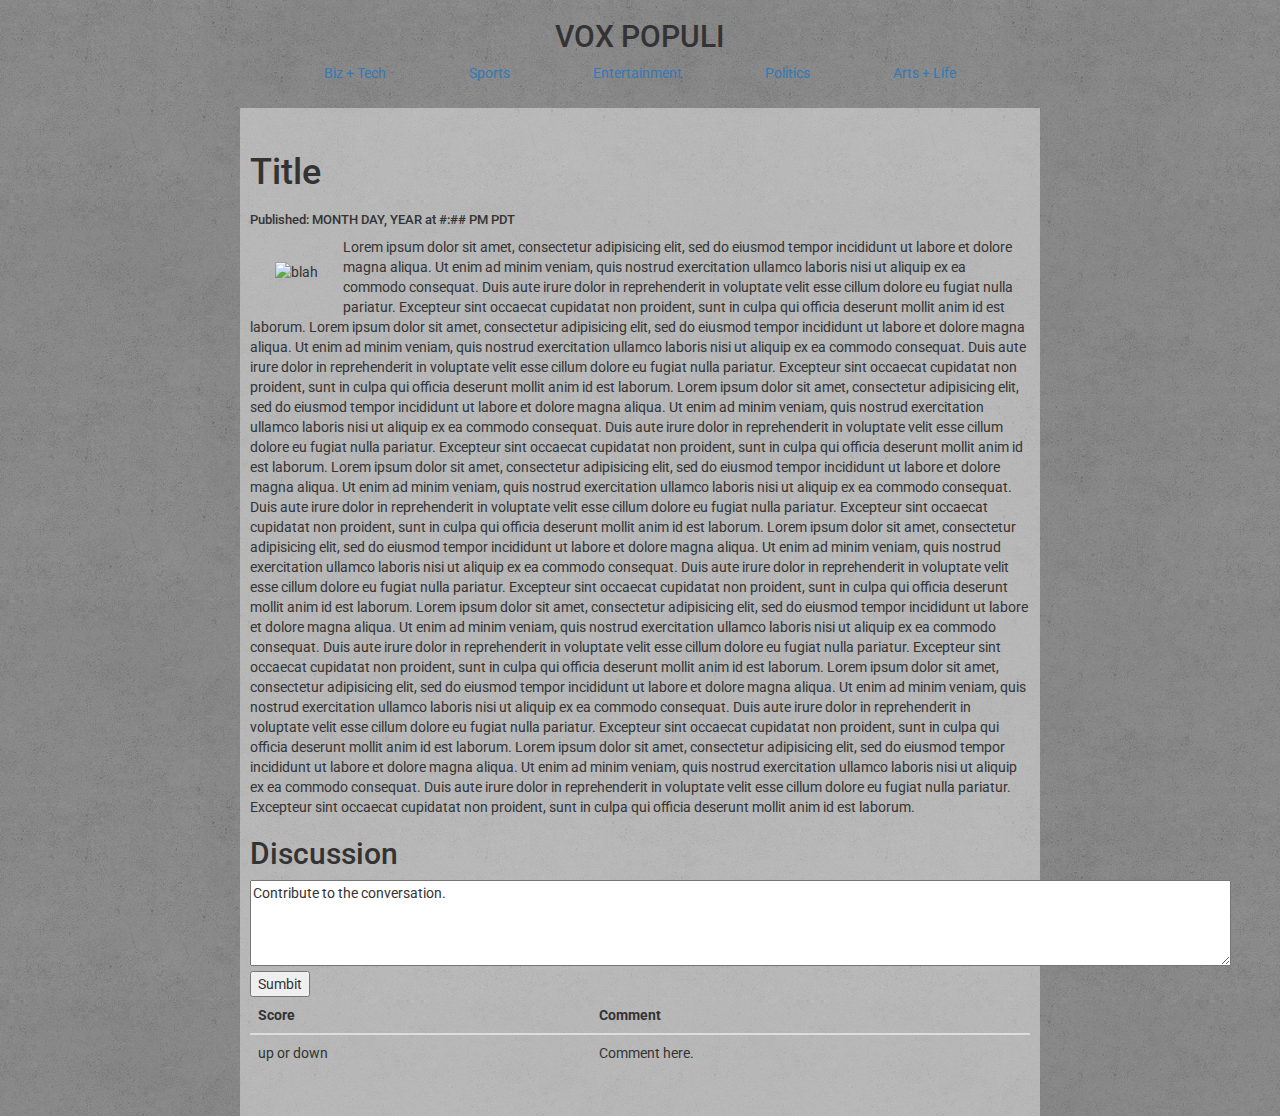
==== article.html @ e77ca8fc "Article page general structure w/ background" ====
<!DOCTYPE HTML>
<html>
    <head>
        <meta charset="UTF-8">
        <meta name="viewport" content="width=device-width, initial-scale=1">
        <meta name="author" content="POC Hackathon Hackers Woohoo">
        <meta name="description" content ="Crowd-sourced news links. Votes promote stories to the front page.">
        <title>Vox Populi</title>
        <link rel="stylesheet" href="https://maxcdn.bootstrapcdn.com/bootstrap/3.3.1/css/bootstrap.min.css">
        <link rel="stylesheet" href="css/article.css">
        <link rel="icon" href="TAMANH.PNG">
    </head>
	<body>
        <main class="container-fluid">
            <header class ="row">
                <div>
                    <h2>VOX POPULI</h2>
                    <ul>
                    	<li><a href="">Biz + Tech</a></li>
                        <li><a href="">Sports</a></li>
                        <li><a href="">Entertainment</a></li>
                        <li><a href="">Politics</a></li>
                        <li><a href="">Arts + Life</a></li>
                    </ul>
                </div>
            </header>

            <div id="content">
                <section class="row" id="article">
                    <h1>Title</h1>
                    <h3>Published: MONTH DAY, YEAR at #:## PM PDT</h2>
                    <div>
                        <img src="TAMANH.png" alt="blah">
                    </div>
                    <div>
                        <body>
                            <div>Lorem ipsum dolor sit amet, consectetur adipisicing elit, sed do eiusmod
                            tempor incididunt ut labore et dolore magna aliqua. Ut enim ad minim veniam,
                            quis nostrud exercitation ullamco laboris nisi ut aliquip ex ea commodo
                            consequat. Duis aute irure dolor in reprehenderit in voluptate velit esse
                            cillum dolore eu fugiat nulla pariatur. Excepteur sint occaecat cupidatat non
                            proident, sunt in culpa qui officia deserunt mollit anim id est laborum.
                            Lorem ipsum dolor sit amet, consectetur adipisicing elit, sed do eiusmod
                            tempor incididunt ut labore et dolore magna aliqua. Ut enim ad minim veniam,
                            quis nostrud exercitation ullamco laboris nisi ut aliquip ex ea commodo
                            consequat. Duis aute irure dolor in reprehenderit in voluptate velit esse
                            cillum dolore eu fugiat nulla pariatur. Excepteur sint occaecat cupidatat non
                            proident, sunt in culpa qui officia deserunt mollit anim id est laborum.
                            Lorem ipsum dolor sit amet, consectetur adipisicing elit, sed do eiusmod
                            tempor incididunt ut labore et dolore magna aliqua. Ut enim ad minim veniam,
                            quis nostrud exercitation ullamco laboris nisi ut aliquip ex ea commodo
                            consequat. Duis aute irure dolor in reprehenderit in voluptate velit esse
                            cillum dolore eu fugiat nulla pariatur. Excepteur sint occaecat cupidatat non
                            proident, sunt in culpa qui officia deserunt mollit anim id est laborum.
                            Lorem ipsum dolor sit amet, consectetur adipisicing elit, sed do eiusmod
                            tempor incididunt ut labore et dolore magna aliqua. Ut enim ad minim veniam,
                            quis nostrud exercitation ullamco laboris nisi ut aliquip ex ea commodo
                            consequat. Duis aute irure dolor in reprehenderit in voluptate velit esse
                            cillum dolore eu fugiat nulla pariatur. Excepteur sint occaecat cupidatat non
                            proident, sunt in culpa qui officia deserunt mollit anim id est laborum.
                            Lorem ipsum dolor sit amet, consectetur adipisicing elit, sed do eiusmod
                            tempor incididunt ut labore et dolore magna aliqua. Ut enim ad minim veniam,
                            quis nostrud exercitation ullamco laboris nisi ut aliquip ex ea commodo
                            consequat. Duis aute irure dolor in reprehenderit in voluptate velit esse
                            cillum dolore eu fugiat nulla pariatur. Excepteur sint occaecat cupidatat non
                            proident, sunt in culpa qui officia deserunt mollit anim id est laborum.
                            Lorem ipsum dolor sit amet, consectetur adipisicing elit, sed do eiusmod
                            tempor incididunt ut labore et dolore magna aliqua. Ut enim ad minim veniam,
                            quis nostrud exercitation ullamco laboris nisi ut aliquip ex ea commodo
                            consequat. Duis aute irure dolor in reprehenderit in voluptate velit esse
                            cillum dolore eu fugiat nulla pariatur. Excepteur sint occaecat cupidatat non
                            proident, sunt in culpa qui officia deserunt mollit anim id est laborum.
                            Lorem ipsum dolor sit amet, consectetur adipisicing elit, sed do eiusmod
                            tempor incididunt ut labore et dolore magna aliqua. Ut enim ad minim veniam,
                            quis nostrud exercitation ullamco laboris nisi ut aliquip ex ea commodo
                            consequat. Duis aute irure dolor in reprehenderit in voluptate velit esse
                            cillum dolore eu fugiat nulla pariatur. Excepteur sint occaecat cupidatat non
                            proident, sunt in culpa qui officia deserunt mollit anim id est laborum.
                            Lorem ipsum dolor sit amet, consectetur adipisicing elit, sed do eiusmod
                            tempor incididunt ut labore et dolore magna aliqua. Ut enim ad minim veniam,
                            quis nostrud exercitation ullamco laboris nisi ut aliquip ex ea commodo
                            consequat. Duis aute irure dolor in reprehenderit in voluptate velit esse
                            cillum dolore eu fugiat nulla pariatur. Excepteur sint occaecat cupidatat non
                            proident, sunt in culpa qui officia deserunt mollit anim id est laborum.</div>
                        </body>
                    </div>
                </section>

                <section class="row" id="discussion">
                    <h2>Discussion</h2>
                    <form>
                        <textarea rows="4" cols="120">Contribute to the conversation.</textarea>
                        <br>
                        <input type="submit" value="Sumbit">

                         <table class="table">
                    <thead>
                    <tr>
                        <th>Score</th>
                        <th>Comment</th>
                    </tr>
                    </thead>
                    
                    <tbody>
                    <tr ng-repeat="comment in comments | orderBy : sortCol : reverse = true">
                        <td>up or down</td>
                        <td>Comment here.</td>
                    
                    </tr>
                    </tbody>
                </table>

                    </form>

                </section>
        </div>

	</body>
</html>
---- css/article.css ----
@import url(http://fonts.googleapis.com/css?family=Roboto:500,400italic,400);

body { 
	font-family: 'Roboto', sans-serif;
	background: ;
	background-image: url(../img/mochaGrunge.png);
}

header { 
	text-align: center;
	padding-bottom: 2%;
}

ul { 
	list-style-type: none; 
	margin: 0;
	padding: 0;
}

li { 
	display: inline;
	padding: 40px;
}

img { 
	float: left;
	padding: 25px;
}
/*.container-fluid {
	background-color: red;
	margin: 0px;
	opacity: 0.9;
}
*/
#content { 
	margin-left: 18%;
	margin-right: 18%;
	padding: 2%;
	background-color: rgba(255, 255, 255, 0.4);

}

h3 { 
	font-size: 13px;
}
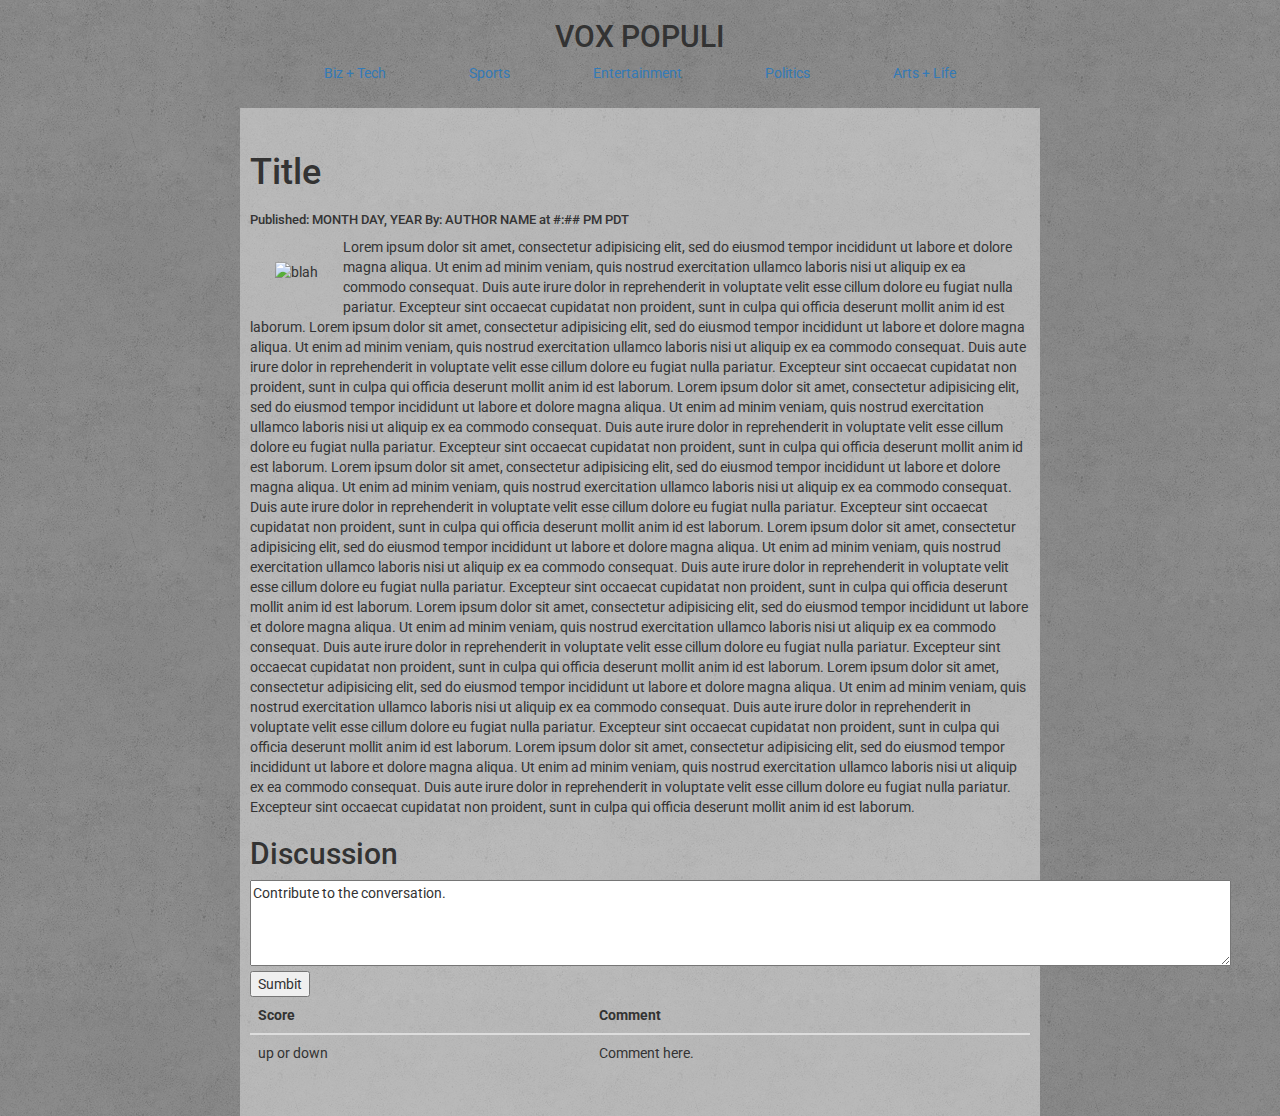
==== commit 7799671d: "Home page boxes updated w/ hover link interactions" ====
--- a/article.html
+++ b/article.html
@@ -28,7 +28,7 @@
             <div id="content">
                 <section class="row" id="article">
                     <h1>Title</h1>
-                    <h3>Published: MONTH DAY, YEAR at #:## PM PDT</h2>
+                    <h3>Published: MONTH DAY, YEAR By: AUTHOR NAME at #:## PM PDT</h2>
                     <div>
                         <img src="TAMANH.png" alt="blah">
                     </div>
--- a/css/article.css
+++ b/css/article.css
@@ -2,7 +2,6 @@
 
 body { 
 	font-family: 'Roboto', sans-serif;
-	background: ;
 	background-image: url(../img/mochaGrunge.png);
 }
 
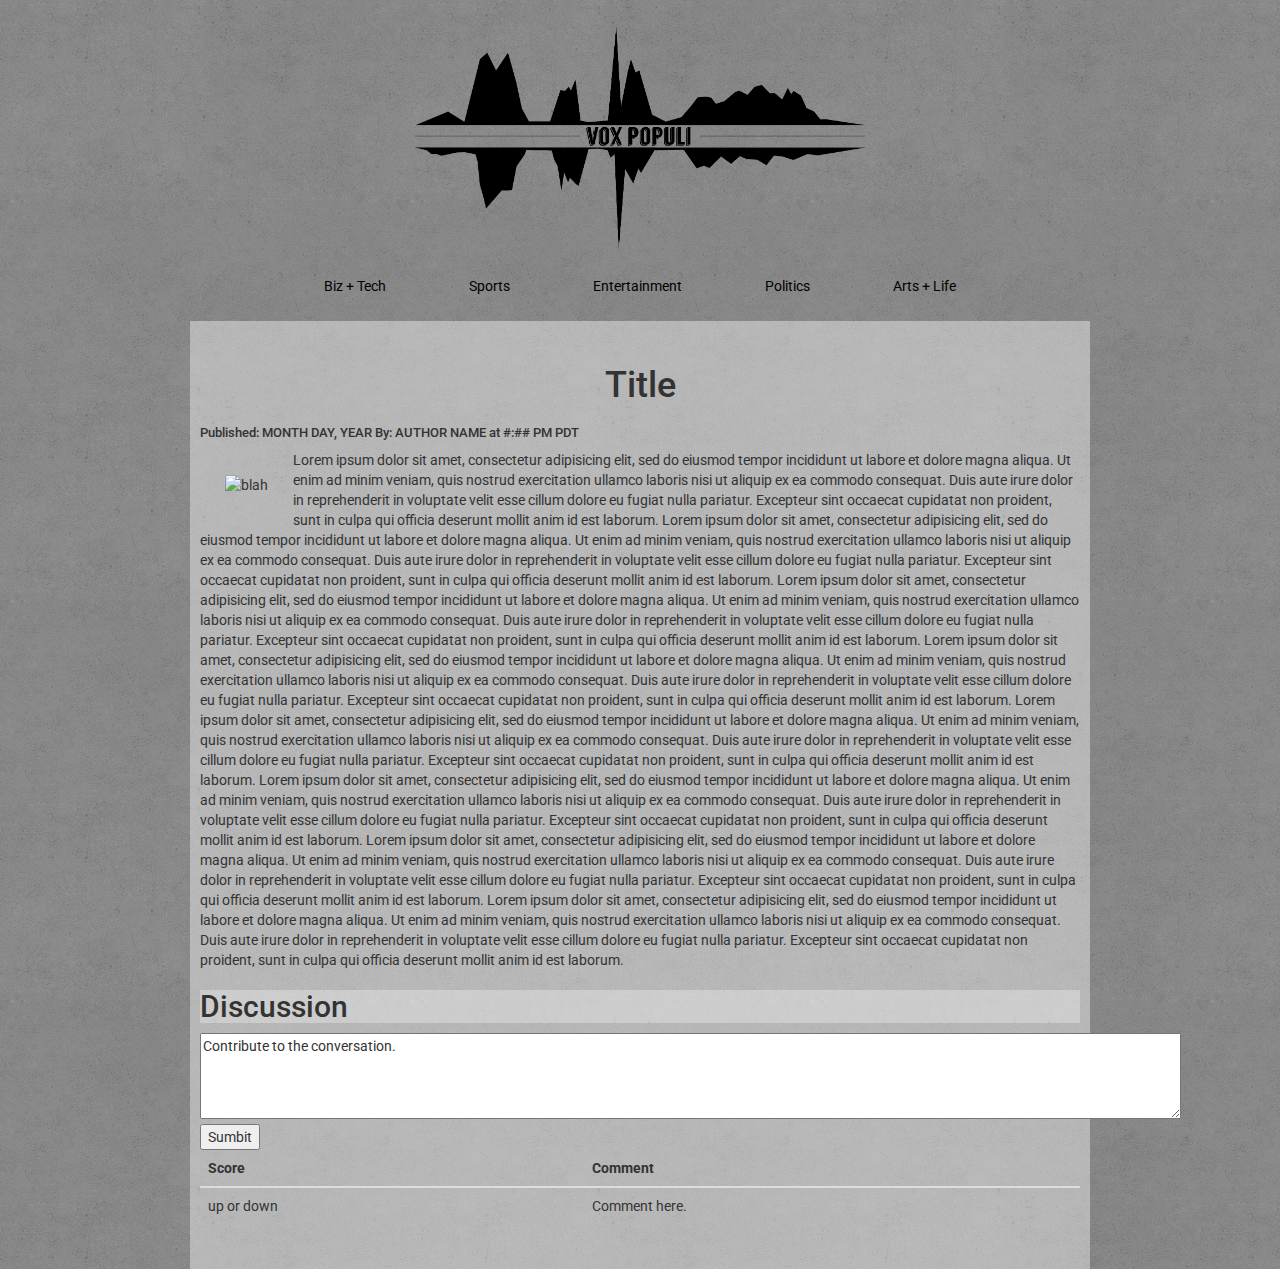
==== commit 10d56db6: "Merge branch 'master' of https://github.com/edeng/POC" ====
--- a/article.html
+++ b/article.html
@@ -7,6 +7,7 @@
         <meta name="description" content ="Crowd-sourced news links. Votes promote stories to the front page.">
         <title>Vox Populi</title>
         <link rel="stylesheet" href="https://maxcdn.bootstrapcdn.com/bootstrap/3.3.1/css/bootstrap.min.css">
+        <link rel="stylesheet" href="css/main.css">
         <link rel="stylesheet" href="css/article.css">
         <link rel="icon" href="TAMANH.PNG">
     </head>
@@ -14,7 +15,7 @@
         <main class="container-fluid">
             <header class ="row">
                 <div>
-                    <h2>VOX POPULI</h2>
+                    <img id="logo" src="img/Vox-Populi.png" alt="Vox Populi Logo">
                     <ul>
                     	<li><a href="">Biz + Tech</a></li>
                         <li><a href="">Sports</a></li>
--- a/css/main.css
+++ b/css/main.css
@@ -0,0 +1,115 @@
+#header { 
+	text-align: center;
+	margin-top: 30px;
+	margin-bottom: 30px;
+}
+
+body { 
+	font-family: 'Roboto', sans-serif;
+	background-image: url(../img/mochaGrunge.png);
+}
+
+ul { 
+	list-style-type: none; 
+	margin: 0;
+	padding: 0;
+	bottom-padding: 10px;
+}
+
+li { 
+	display: inline;
+	padding: 60px;
+}
+
+.articles { 
+	text-align: left;
+}
+
+#one { 
+	width: 40%;
+	height: 500px;
+	border-color: black;
+	margin-left: 14%;
+	margin-right: 1%;
+	background-color: purple;
+	float: left;
+}
+
+#two { 
+	width: 30%;
+	height: 300px;
+	margin-right: 15%;
+	background-color: purple;
+	float: right;
+	margin-bottom: 1%;
+}
+
+#three { 
+	width: 30%;
+	height: 400px;
+	margin-right: 15%;
+	background-color: purple;
+	float: right;
+	margin-bottom: 1%;
+}
+
+#four { 
+	width: 40%;
+	height: 200px;
+	border-color: black;
+	margin-left: 14%;
+	margin-top: 1%;
+	margin-right: 1%;
+	background-color: purple;
+	float: left;
+	margin-bottom: 1%;
+}
+
+#five { 
+	width: 71%;
+	height: 280px;
+	border-color: black;
+	margin-left: 14%;
+	margin-right: 1%;
+	background-color: purple;
+	float: left;
+	margin-bottom: none;
+}
+
+a:link {
+	color: black;
+}
+
+a:visited { 
+	color: black;
+}
+
+a:hover { 
+	color: #8F00B2;
+	text-decoration: none;
+}
+
+.articles div:hover { 
+	background-color: white;
+	opacity: .7;
+}
+
+.articles h2 { 
+	margin: auto;
+	padding: 20px;
+}
+
+h2 { 
+	background-color: rgba(255, 255, 255, 0.3);
+
+}
+footer {
+	text-align: center;
+	padding: 10px;
+	font-size: 80%;
+	clear: both;
+}
+
+#logo {
+    width: 500px;
+}
--- a/css/article.css
+++ b/css/article.css
@@ -32,8 +32,8 @@
 }
 */
 #content { 
-	margin-left: 18%;
-	margin-right: 18%;
+	margin-left: 14%;
+	margin-right: 14%;
 	padding: 2%;
 	background-color: rgba(255, 255, 255, 0.4);
 
@@ -41,4 +41,14 @@
 
 h3 { 
 	font-size: 13px;
+}
+
+#logo {
+    width: 500px;
+    float: none;
+}
+
+/*category specific*/
+div h1 {
+    text-align: center;
 }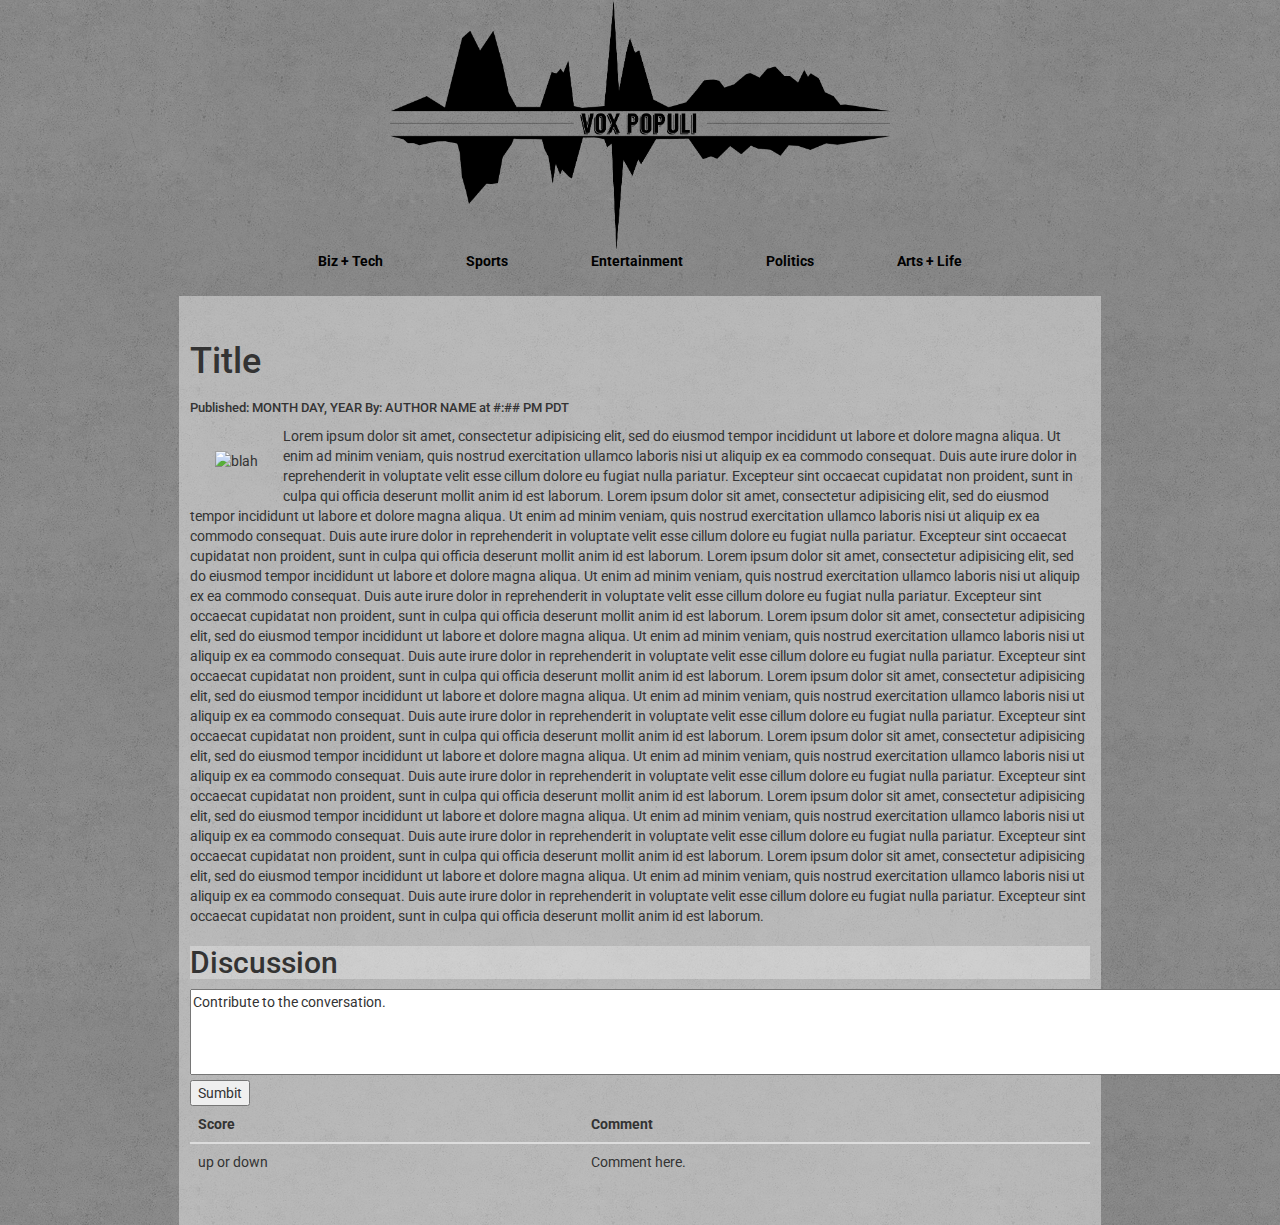
==== commit d83f0e09: "I'm not sure what changes we made...but I think it's progress." ====
--- a/article.html
+++ b/article.html
@@ -7,24 +7,25 @@
         <meta name="description" content ="Crowd-sourced news links. Votes promote stories to the front page.">
         <title>Vox Populi</title>
         <link rel="stylesheet" href="https://maxcdn.bootstrapcdn.com/bootstrap/3.3.1/css/bootstrap.min.css">
-        <link rel="stylesheet" href="css/main.css">
+
         <link rel="stylesheet" href="css/article.css">
+                <link rel="stylesheet" href="css/main.css">
         <link rel="icon" href="TAMANH.PNG">
     </head>
 	<body>
-        <main class="container-fluid">
-            <header class ="row">
+        <main>
+            <section id="header">
                 <div>
-                    <img id="logo" src="img/Vox-Populi.png" alt="Vox Populi Logo">
+                    <a href="index.html"><img id="logo" src="img/Vox-Populi.png" alt="Vox Populi Logo"></a>
                     <ul>
-                    	<li><a href="">Biz + Tech</a></li>
+                        <li><a href="">Biz + Tech</a></li>
                         <li><a href="">Sports</a></li>
                         <li><a href="">Entertainment</a></li>
                         <li><a href="">Politics</a></li>
                         <li><a href="">Arts + Life</a></li>
                     </ul>
                 </div>
-            </header>
+            </section>
 
             <div id="content">
                 <section class="row" id="article">
@@ -88,9 +89,9 @@
                 </section>
 
                 <section class="row" id="discussion">
-                    <h2>Discussion</h2>
+                    <h2 id="discussion">Discussion</h2>
                     <form>
-                        <textarea rows="4" cols="120">Contribute to the conversation.</textarea>
+                        <textarea rows="4" cols="136">Contribute to the conversation.</textarea>
                         <br>
                         <input type="submit" value="Sumbit">
 
--- a/css/article.css
+++ b/css/article.css
@@ -1,42 +1,46 @@
 @import url(http://fonts.googleapis.com/css?family=Roboto:500,400italic,400);
+
+@font-face {
+	font-family: 'Langdon';
+	src: url(../font/Langdon.otf);
+}
 
 body { 
 	font-family: 'Roboto', sans-serif;
 	background-image: url(../img/mochaGrunge.png);
 }
 
-header { 
+#header, header { 
 	text-align: center;
-	padding-bottom: 2%;
+/*	padding-bottom: 25px;*/
 }
 
 ul { 
 	list-style-type: none; 
 	margin: 0;
 	padding: 0;
+/*	bottom-padding: 10px;*/
+    font-family: 'Roboto';
+
 }
 
 li { 
 	display: inline;
 	padding: 40px;
+	font-weight: bold;
 }
 
 img { 
 	float: left;
 	padding: 25px;
+
 }
-/*.container-fluid {
-	background-color: red;
-	margin: 0px;
-	opacity: 0.9;
-}
-*/
+
 #content { 
 	margin-left: 14%;
 	margin-right: 14%;
 	padding: 2%;
 	background-color: rgba(255, 255, 255, 0.4);
-
 }
 
 h3 { 
@@ -45,10 +49,14 @@
 
 #logo {
     width: 500px;
-    float: none;
+    float:none;
+    padding: 0;
 }
 
 /*category specific*/
-div h1 {
+#category {
     text-align: center;
-}+    font-size: 100px;
+    font-family: 'Langdon';
+}
+
--- a/css/main.css
+++ b/css/main.css
@@ -1,7 +1,6 @@
 #header { 
 	text-align: center;
-	margin-top: 30px;
-	margin-bottom: 30px;
+	 padding-bottom: 25px;
 }
 
 body { 
@@ -18,7 +17,8 @@
 
 li { 
 	display: inline;
-	padding: 60px;
+	padding: 40px;
+	font-weight: bold;
 }
 
 .articles { 
@@ -33,6 +33,7 @@
 	margin-right: 1%;
 	background-color: purple;
 	float: left;
+	box-shadow:4px 4px 3px #A3A3A3;	
 }
 
 #two { 
@@ -42,6 +43,7 @@
 	background-color: purple;
 	float: right;
 	margin-bottom: 1%;
+	box-shadow:4px 4px 3px #A3A3A3;
 }
 
 #three { 
@@ -51,6 +53,7 @@
 	background-color: purple;
 	float: right;
 	margin-bottom: 1%;
+	box-shadow:4px 4px 3px #A3A3A3;
 }
 
 #four { 
@@ -63,6 +66,7 @@
 	background-color: purple;
 	float: left;
 	margin-bottom: 1%;
+	box-shadow:4px 4px 3px #A3A3A3;
 }
 
 #five { 
@@ -74,6 +78,7 @@
 	background-color: purple;
 	float: left;
 	margin-bottom: none;
+	box-shadow:4px 4px 3px #A3A3A3;
 }
 
 a:link {
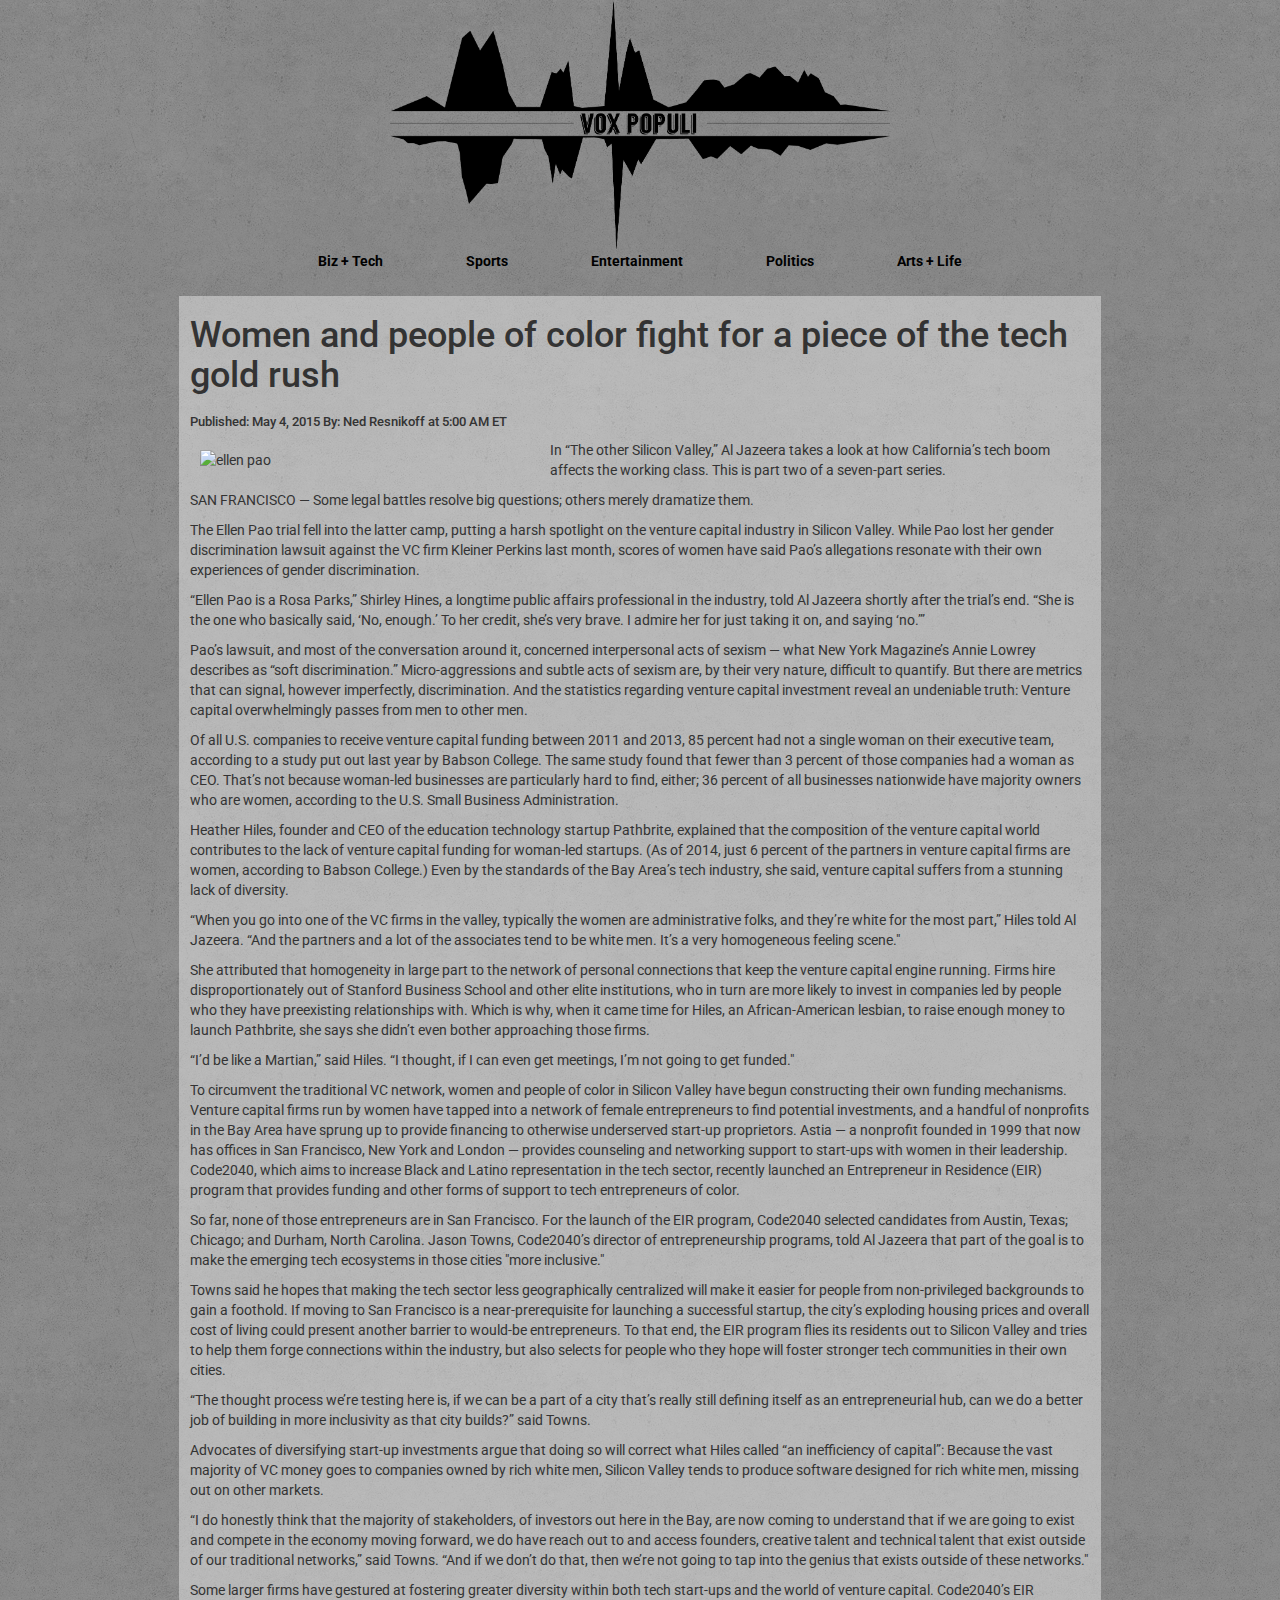
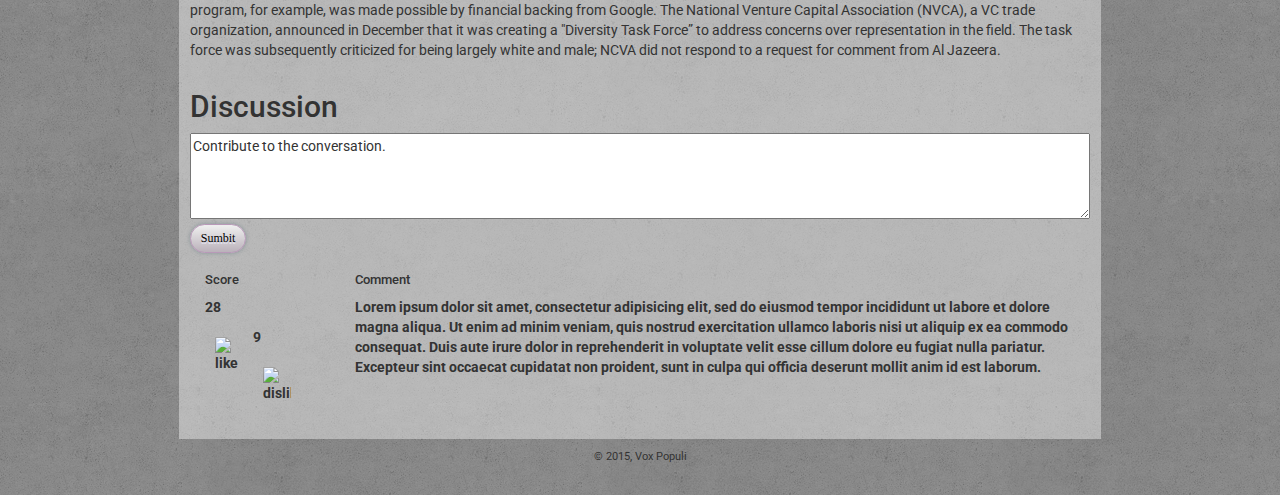
==== commit 81eca271: "Hard coded category.html for presentation" ====
--- a/article.html
+++ b/article.html
@@ -10,7 +10,7 @@
 
         <link rel="stylesheet" href="css/article.css">
                 <link rel="stylesheet" href="css/main.css">
-        <link rel="icon" href="TAMANH.PNG">
+        <link rel="icon" href="img/Vox-Populi.png">
     </head>
 	<body>
         <main>
@@ -18,72 +18,57 @@
                 <div>
                     <a href="index.html"><img id="logo" src="img/Vox-Populi.png" alt="Vox Populi Logo"></a>
                     <ul>
-                        <li><a href="">Biz + Tech</a></li>
-                        <li><a href="">Sports</a></li>
-                        <li><a href="">Entertainment</a></li>
-                        <li><a href="">Politics</a></li>
-                        <li><a href="">Arts + Life</a></li>
+                        <li><a href="category.html">Biz + Tech</a></li>
+                        <li><a href="category.html">Sports</a></li>
+                        <li><a href="category.html">Entertainment</a></li>
+                        <li><a href="category.html">Politics</a></li>
+                        <li><a href="category.html">Arts + Life</a></li>
                     </ul>
                 </div>
             </section>
 
             <div id="content">
                 <section class="row" id="article">
-                    <h1>Title</h1>
-                    <h3>Published: MONTH DAY, YEAR By: AUTHOR NAME at #:## PM PDT</h2>
+                    <h1>Women and people of color fight for a piece of the tech gold rush</h1>
+                    <h3>Published: May 4, 2015 By: Ned Resnikoff at 5:00 AM ET</h2>
                     <div>
-                        <img src="TAMANH.png" alt="blah">
+                        <img src="img/img1.png" alt="ellen pao">
                     </div>
                     <div>
                         <body>
-                            <div>Lorem ipsum dolor sit amet, consectetur adipisicing elit, sed do eiusmod
-                            tempor incididunt ut labore et dolore magna aliqua. Ut enim ad minim veniam,
-                            quis nostrud exercitation ullamco laboris nisi ut aliquip ex ea commodo
-                            consequat. Duis aute irure dolor in reprehenderit in voluptate velit esse
-                            cillum dolore eu fugiat nulla pariatur. Excepteur sint occaecat cupidatat non
-                            proident, sunt in culpa qui officia deserunt mollit anim id est laborum.
-                            Lorem ipsum dolor sit amet, consectetur adipisicing elit, sed do eiusmod
-                            tempor incididunt ut labore et dolore magna aliqua. Ut enim ad minim veniam,
-                            quis nostrud exercitation ullamco laboris nisi ut aliquip ex ea commodo
-                            consequat. Duis aute irure dolor in reprehenderit in voluptate velit esse
-                            cillum dolore eu fugiat nulla pariatur. Excepteur sint occaecat cupidatat non
-                            proident, sunt in culpa qui officia deserunt mollit anim id est laborum.
-                            Lorem ipsum dolor sit amet, consectetur adipisicing elit, sed do eiusmod
-                            tempor incididunt ut labore et dolore magna aliqua. Ut enim ad minim veniam,
-                            quis nostrud exercitation ullamco laboris nisi ut aliquip ex ea commodo
-                            consequat. Duis aute irure dolor in reprehenderit in voluptate velit esse
-                            cillum dolore eu fugiat nulla pariatur. Excepteur sint occaecat cupidatat non
-                            proident, sunt in culpa qui officia deserunt mollit anim id est laborum.
-                            Lorem ipsum dolor sit amet, consectetur adipisicing elit, sed do eiusmod
-                            tempor incididunt ut labore et dolore magna aliqua. Ut enim ad minim veniam,
-                            quis nostrud exercitation ullamco laboris nisi ut aliquip ex ea commodo
-                            consequat. Duis aute irure dolor in reprehenderit in voluptate velit esse
-                            cillum dolore eu fugiat nulla pariatur. Excepteur sint occaecat cupidatat non
-                            proident, sunt in culpa qui officia deserunt mollit anim id est laborum.
-                            Lorem ipsum dolor sit amet, consectetur adipisicing elit, sed do eiusmod
-                            tempor incididunt ut labore et dolore magna aliqua. Ut enim ad minim veniam,
-                            quis nostrud exercitation ullamco laboris nisi ut aliquip ex ea commodo
-                            consequat. Duis aute irure dolor in reprehenderit in voluptate velit esse
-                            cillum dolore eu fugiat nulla pariatur. Excepteur sint occaecat cupidatat non
-                            proident, sunt in culpa qui officia deserunt mollit anim id est laborum.
-                            Lorem ipsum dolor sit amet, consectetur adipisicing elit, sed do eiusmod
-                            tempor incididunt ut labore et dolore magna aliqua. Ut enim ad minim veniam,
-                            quis nostrud exercitation ullamco laboris nisi ut aliquip ex ea commodo
-                            consequat. Duis aute irure dolor in reprehenderit in voluptate velit esse
-                            cillum dolore eu fugiat nulla pariatur. Excepteur sint occaecat cupidatat non
-                            proident, sunt in culpa qui officia deserunt mollit anim id est laborum.
-                            Lorem ipsum dolor sit amet, consectetur adipisicing elit, sed do eiusmod
-                            tempor incididunt ut labore et dolore magna aliqua. Ut enim ad minim veniam,
-                            quis nostrud exercitation ullamco laboris nisi ut aliquip ex ea commodo
-                            consequat. Duis aute irure dolor in reprehenderit in voluptate velit esse
-                            cillum dolore eu fugiat nulla pariatur. Excepteur sint occaecat cupidatat non
-                            proident, sunt in culpa qui officia deserunt mollit anim id est laborum.
-                            Lorem ipsum dolor sit amet, consectetur adipisicing elit, sed do eiusmod
-                            tempor incididunt ut labore et dolore magna aliqua. Ut enim ad minim veniam,
-                            quis nostrud exercitation ullamco laboris nisi ut aliquip ex ea commodo
-                            consequat. Duis aute irure dolor in reprehenderit in voluptate velit esse
-                            cillum dolore eu fugiat nulla pariatur. Excepteur sint occaecat cupidatat non
-                            proident, sunt in culpa qui officia deserunt mollit anim id est laborum.</div>
+                            <div><p>In “The other Silicon Valley,” Al Jazeera takes a look at how California’s tech boom affects the working class. This is part two of a seven-part series. </p>
+
+<p>SAN FRANCISCO — Some legal battles resolve big questions; others merely dramatize them.</p>
+
+<p>The Ellen Pao trial fell into the latter camp, putting a harsh spotlight on the venture capital industry in Silicon Valley. While Pao lost her gender discrimination lawsuit against the VC firm Kleiner Perkins last month, scores of women have said Pao’s allegations resonate with their own experiences of gender discrimination.</p>
+
+<p>“Ellen Pao is a Rosa Parks,” Shirley Hines, a longtime public affairs professional in the industry, told Al Jazeera shortly after the trial’s end. “She is the one who basically said, ‘No, enough.’ To her credit, she’s very brave. I admire her for just taking it on, and saying ‘no.’”</p>
+
+<p>Pao’s lawsuit, and most of the conversation around it, concerned interpersonal acts of sexism — what New York Magazine’s Annie Lowrey describes as “soft discrimination.” Micro-aggressions and subtle acts of sexism are, by their very nature, difficult to quantify. But there are metrics that can signal, however imperfectly, discrimination. And the statistics regarding venture capital investment reveal an undeniable truth: Venture capital overwhelmingly passes from men to other men.</p>
+
+<p>Of all U.S. companies to receive venture capital funding between 2011 and 2013, 85 percent had not a single woman on their executive team, according to a study put out last year by Babson College. The same study found that fewer than 3 percent of those companies had a woman as CEO. That’s not because woman-led businesses are particularly hard to find, either; 36 percent of all businesses nationwide have majority owners who are women, according to the U.S. Small Business Administration.</p>
+
+<p>Heather Hiles, founder and CEO of the education technology startup Pathbrite, explained that the composition of the venture capital world contributes to the lack of venture capital funding for woman-led startups. (As of 2014, just 6 percent of the partners in venture capital firms are women, according to Babson College.) Even by the standards of the Bay Area’s tech industry, she said, venture capital suffers from a stunning lack of diversity.</p>
+
+<p>“When you go into one of the VC firms in the valley, typically the women are administrative folks, and they’re white for the most part,” Hiles told Al Jazeera. “And the partners and a lot of the associates tend to be white men. It’s a very homogeneous feeling scene."</p>
+
+<p>She attributed that homogeneity in large part to the network of personal connections that keep the venture capital engine running. Firms hire disproportionately out of Stanford Business School and other elite institutions, who in turn are more likely to invest in companies led by people who they have preexisting relationships with. Which is why, when it came time for Hiles, an African-American lesbian, to raise enough money to launch Pathbrite, she says she didn’t even bother approaching those firms.</p>
+
+<p>“I’d be like a Martian,” said Hiles. “I thought, if I can even get meetings, I’m not going to get funded."</p>
+
+<p>To circumvent the traditional VC network, women and people of color in Silicon Valley have begun constructing their own funding mechanisms. Venture capital firms run by women have tapped into a network of female entrepreneurs to find potential investments, and a handful of nonprofits in the Bay Area have sprung up to provide financing to otherwise underserved start-up proprietors. Astia — a nonprofit founded in 1999 that now has offices in San Francisco, New York and London — provides counseling and networking support to start-ups with women in their leadership. Code2040, which aims to increase Black and Latino representation in the tech sector, recently launched an Entrepreneur in Residence (EIR) program that provides funding and other forms of support to tech entrepreneurs of color.</p>
+
+<p>So far, none of those entrepreneurs are in San Francisco. For the launch of the EIR program, Code2040 selected candidates from Austin, Texas; Chicago; and Durham, North Carolina. Jason Towns, Code2040’s director of entrepreneurship programs, told Al Jazeera that part of the goal is to make the emerging tech ecosystems in those cities "more inclusive."</p>
+
+<p>Towns said he hopes that making the tech sector less geographically centralized will make it easier for people from non-privileged backgrounds to gain a foothold. If moving to San Francisco is a near-prerequisite for launching a successful startup, the city’s exploding housing prices and overall cost of living could present another barrier to would-be entrepreneurs. To that end, the EIR program flies its residents out to Silicon Valley and tries to help them forge connections within the industry, but also selects for people who they hope will foster stronger tech communities in their own cities.</p>
+
+<p>“The thought process we’re testing here is, if we can be a part of a city that’s really still defining itself as an entrepreneurial hub, can we do a better job of building in more inclusivity as that city builds?” said Towns.</p>
+
+<p>Advocates of diversifying start-up investments argue that doing so will correct what Hiles called “an inefficiency of capital”: Because the vast majority of VC money goes to companies owned by rich white men, Silicon Valley tends to produce software designed for rich white men, missing out on other markets.</p>
+
+<p>“I do honestly think that the majority of stakeholders, of investors out here in the Bay, are now coming to understand that if we are going to exist and compete in the economy moving forward, we do have reach out to and access founders, creative talent and technical talent that exist outside of our traditional networks,” said Towns. “And if we don’t do that, then we’re not going to tap into the genius that exists outside of these networks."</p>
+
+<p>Some larger firms have gestured at fostering greater diversity within both tech start-ups and the world of venture capital. Code2040’s EIR program, for example, was made possible by financial backing from Google. The National Venture Capital Association (NVCA), a VC trade organization, announced in December that it was creating a "Diversity Task Force” to address concerns over representation in the field. The task force was subsequently criticized for being largely white and male; NCVA did not respond to a request for comment from Al Jazeera.</p></div>
                         </body>
                     </div>
                 </section>
@@ -91,11 +76,31 @@
                 <section class="row" id="discussion">
                     <h2 id="discussion">Discussion</h2>
                     <form>
-                        <textarea rows="4" cols="136">Contribute to the conversation.</textarea>
+                        <textarea rows="4" cols="139">Contribute to the conversation.</textarea>
                         <br>
-                        <input type="submit" value="Sumbit">
+                        <input type="submit" value="Sumbit" class="myButton">
+                    </form>
 
-                         <table class="table">
+                    <div class="col-md-2" id="score">
+                        <h3>Score</h3>
+                        <p>28</p>
+                        <img src="upvote.png" alt="like">
+                        <p>9</p>
+                        <img src="downvote.png" alt="dislike">
+                    </div>
+
+                    <div class="col-md-10" id="comment">
+                        <h3>Comment</h4>
+                            <p>Lorem ipsum dolor sit amet, consectetur adipisicing elit, sed do eiusmod
+                            tempor incididunt ut labore et dolore magna aliqua. Ut enim ad minim veniam,
+                            quis nostrud exercitation ullamco laboris nisi ut aliquip ex ea commodo
+                            consequat. Duis aute irure dolor in reprehenderit in voluptate velit esse
+                            cillum dolore eu fugiat nulla pariatur. Excepteur sint occaecat cupidatat non
+                            proident, sunt in culpa qui officia deserunt mollit anim id est laborum.</p>
+                    </div>
+
+
+                         <!-- <table class="table">
                     <thead>
                     <tr>
                         <th>Score</th>
@@ -110,12 +115,11 @@
                     
                     </tr>
                     </tbody>
-                </table>
-
-                    </form>
-
+                </table> -->
                 </section>
         </div>
-
+        <footer>
+            <address>&copy; 2015, Vox Populi</address>
+        </footer>
 	</body>
 </html>--- a/css/article.css
+++ b/css/article.css
@@ -32,7 +32,9 @@
 
 img { 
 	float: left;
-	padding: 25px;
+	padding: 10px;
+	width: 40%;
+	height: 70%;
 
 }
 
@@ -41,6 +43,7 @@
 	margin-right: 14%;
 	padding: 2%;
 	background-color: rgba(255, 255, 255, 0.4);
+	padding-top: 0;
 }
 
 h3 { 
@@ -53,10 +56,140 @@
     padding: 0;
 }
 
+#logoCategory {
+    width: 500px;
+    float:none;
+    padding: 0;
+}
+
+#logoLink {
+	width: 500px;
+}
+
 /*category specific*/
 #category {
     text-align: center;
     font-size: 100px;
     font-family: 'Langdon';
+    margin-top: 0;
+    margin-bottom: 20px;
+    vertical-align: center;
 }
 
+#score, #comment { 
+	font-weight: bold;
+}
+#score { 
+	float: left;
+}
+
+#comment { 
+	float: right;
+}
+
+.myButton {
+	-moz-box-shadow: 0px 0px 4px 0px #899599;
+	-webkit-box-shadow: 0px 0px 4px 0px #899599;
+	box-shadow: 0px 0px 4px 0px #899599;
+	background:-webkit-gradient(linear, left top, left bottom, color-stop(0.05, #ededed), color-stop(1, #bab1ba));
+	background:-moz-linear-gradient(top, #ededed 5%, #bab1ba 100%);
+	background:-webkit-linear-gradient(top, #ededed 5%, #bab1ba 100%);
+	background:-o-linear-gradient(top, #ededed 5%, #bab1ba 100%);
+	background:-ms-linear-gradient(top, #ededed 5%, #bab1ba 100%);
+	background:linear-gradient(to bottom, #ededed 5%, #bab1ba 100%);
+	filter:progid:DXImageTransform.Microsoft.gradient(startColorstr='#ededed', endColorstr='#bab1ba',GradientType=0);
+	background-color:#ededed;
+	-moz-border-radius:15px;
+	-webkit-border-radius:15px;
+	border-radius:15px;
+	border:1px solid #b899b8;
+	display:inline-block;
+	cursor:pointer;
+	color: black;
+	font-family:Verdana;
+	font-size:12px;
+	padding:5px 10px;
+	text-decoration:none;
+	text-shadow:0px 2px 0px #e1e2ed;
+}
+.myButton:hover {
+	background:-webkit-gradient(linear, left top, left bottom, color-stop(0.05, #bab1ba), color-stop(1, #ededed));
+	background:-moz-linear-gradient(top, #bab1ba 5%, #ededed 100%);
+	background:-webkit-linear-gradient(top, #bab1ba 5%, #ededed 100%);
+	background:-o-linear-gradient(top, #bab1ba 5%, #ededed 100%);
+	background:-ms-linear-gradient(top, #bab1ba 5%, #ededed 100%);
+	background:linear-gradient(to bottom, #bab1ba 5%, #ededed 100%);
+	filter:progid:DXImageTransform.Microsoft.gradient(startColorstr='#bab1ba', endColorstr='#ededed',GradientType=0);
+	background-color:#bab1ba;
+}
+.myButton:active {
+	position:relative;
+	top:1px;
+}
+
+textarea { 
+	width: 100%;
+	height: 30%;
+	margin-left: auto;
+	margin-right: auto;
+}
+
+#one img, #two img, #three img, #four img, #five img { 
+    position:absolute;
+    left:0;
+    top:0;
+    width: 100%;
+    height: 100%;
+    padding: 0;
+}
+
+#one h2 {
+    z-index:100;
+    position:absolute;    
+    color:black;
+    font-size:24px;
+    font-weight:bold;
+    left:150px;
+    top:350px;
+}
+
+ #two h2 {
+    z-index:100;
+    position:absolute;    
+    color:black;
+    font-size:24px;
+    font-weight:bold;
+    left:255px;
+    top: 60%;
+ }
+
+ #three h2 {
+    z-index:100;
+    position:absolute;    
+    color:black;
+    font-size:24px;
+    font-weight:bold;
+    left:50%;
+    top: 60%;
+ }
+
+ #four h2 {
+    z-index:100;
+    position:absolute;    
+    color:black;
+    font-size:24px;
+    font-weight:bold;
+    left:50%;
+    top: 45%;
+ }
+
+ #five h2 {
+    z-index:100;
+    position:absolute;    
+    color:black;
+    font-size:24px;
+    font-weight:bold;
+    left:65%;
+    top: 50%;
+ }
+
--- a/css/main.css
+++ b/css/main.css
@@ -31,9 +31,11 @@
 	border-color: black;
 	margin-left: 14%;
 	margin-right: 1%;
-	background-color: purple;
+/*	background-color: purple;*/
 	float: left;
 	box-shadow:4px 4px 3px #A3A3A3;	
+
+    position:relative;
 }
 
 #two { 
@@ -44,6 +46,8 @@
 	float: right;
 	margin-bottom: 1%;
 	box-shadow:4px 4px 3px #A3A3A3;
+	position:relative;
+
 }
 
 #three { 
@@ -54,6 +58,8 @@
 	float: right;
 	margin-bottom: 1%;
 	box-shadow:4px 4px 3px #A3A3A3;
+	position:relative;
+
 }
 
 #four { 
@@ -67,6 +73,8 @@
 	float: left;
 	margin-bottom: 1%;
 	box-shadow:4px 4px 3px #A3A3A3;
+	position:relative;
+
 }
 
 #five { 
@@ -79,6 +87,7 @@
 	float: left;
 	margin-bottom: none;
 	box-shadow:4px 4px 3px #A3A3A3;
+	position:relative;
 }
 
 a:link {
@@ -105,8 +114,11 @@
 }
 
 h2 { 
-	background-color: rgba(255, 255, 255, 0.3);
+	background-color: rgba(255, 255, 255, 0.5);
+}
 
+#discussion { 
+	background: none;
 }
 footer {
 	text-align: center;
@@ -118,3 +130,62 @@
 #logo {
     width: 500px;
 }
+
+#one img, #two img, #three img, #four img, #five img { 
+    position:absolute;
+    left:0;
+    top:0;
+    width: 100%;
+    height: 100%;
+    padding: 0;
+}
+
+#one h2 {
+    z-index:100;
+    position:absolute;    
+    color:black;
+    font-size:24px;
+    font-weight:bold;
+    left:150px;
+    top:350px;
+}
+
+ #two h2 {
+    z-index:100;
+    position:absolute;    
+    color:black;
+    font-size:24px;
+    font-weight:bold;
+    left:150px;
+    top: 60%;
+ }
+
+ #three h2 {
+    z-index:100;
+    position:absolute;    
+    color:black;
+    font-size:24px;
+    font-weight:bold;
+    left:50%;
+    top: 60%;
+ }
+
+ #four h2 {
+    z-index:100;
+    position:absolute;    
+    color:black;
+    font-size:24px;
+    font-weight:bold;
+    left:50%;
+    top: 45%;
+ }
+
+ #five h2 {
+    z-index:100;
+    position:absolute;    
+    color:black;
+    font-size:24px;
+    font-weight:bold;
+    left:65%;
+    top: 50%;
+ }
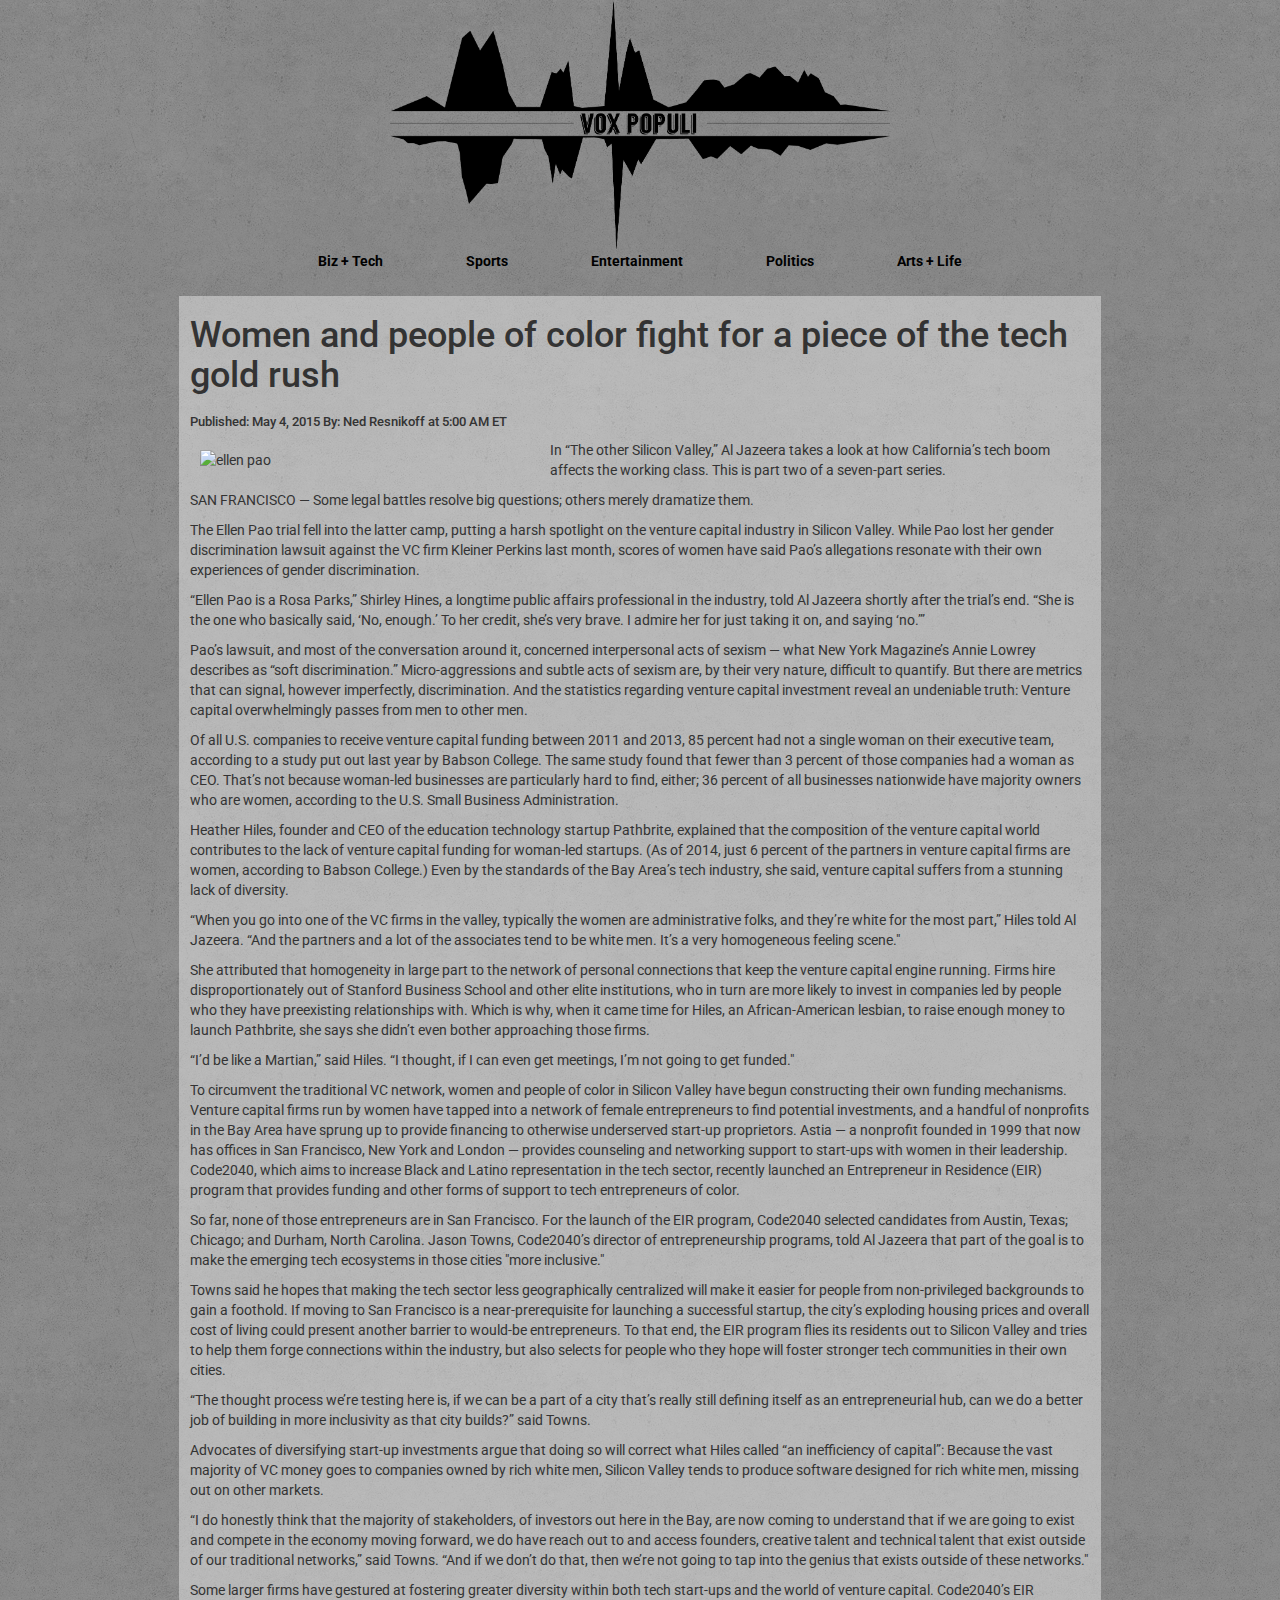
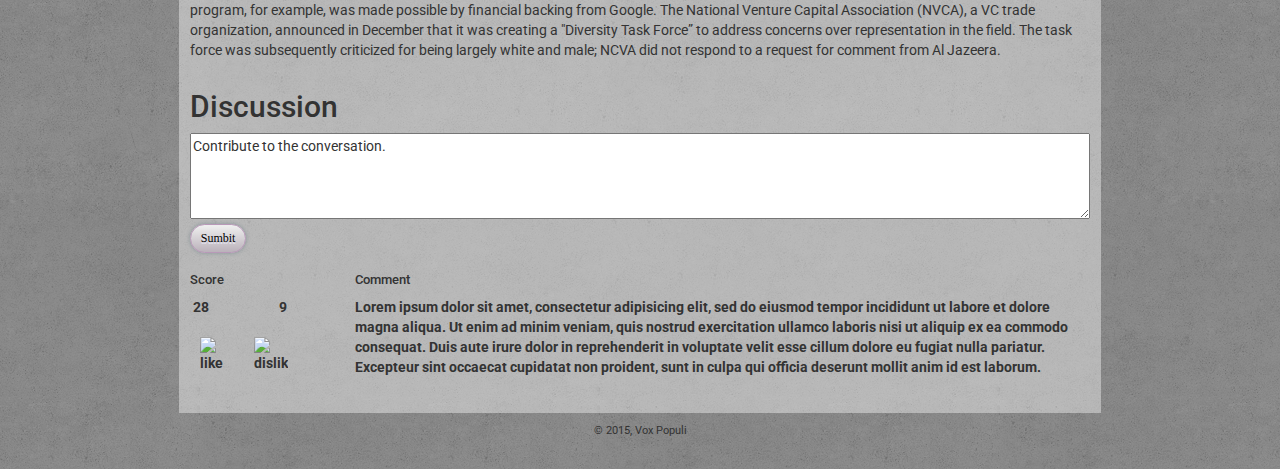
==== commit e3d4cced: "commit" ====
--- a/article.html
+++ b/article.html
@@ -83,10 +83,9 @@
 
                     <div class="col-md-2" id="score">
                         <h3>Score</h3>
-                        <p>28</p>
-                        <img src="upvote.png" alt="like">
-                        <p>9</p>
-                        <img src="downvote.png" alt="dislike">
+                        <p>&nbsp;28&emsp;&emsp;&emsp;&emsp;&emsp;9</p>
+                        <img src="img/upvote.png" alt="like">
+                        <img src="img/downvote.png" alt="dislike">
                     </div>
 
                     <div class="col-md-10" id="comment">
@@ -122,4 +121,4 @@
             <address>&copy; 2015, Vox Populi</address>
         </footer>
 	</body>
-</html>+</html>
--- a/css/article.css
+++ b/css/article.css
@@ -79,9 +79,14 @@
 #score, #comment { 
 	font-weight: bold;
 }
+
+
 #score { 
 	float: left;
-}
+	width: 15%;
+	padding: 0 0 0 0;
+}
+
 
 #comment { 
 	float: right;
@@ -133,6 +138,8 @@
 	margin-left: auto;
 	margin-right: auto;
 }
+<<<<<<< HEAD
+=======
 
 #one img, #two img, #three img, #four img, #five img { 
     position:absolute;
@@ -193,3 +200,4 @@
     top: 50%;
  }
 
+>>>>>>> 81eca27106449860d8859bbf7b8ec48ffe37bd41
